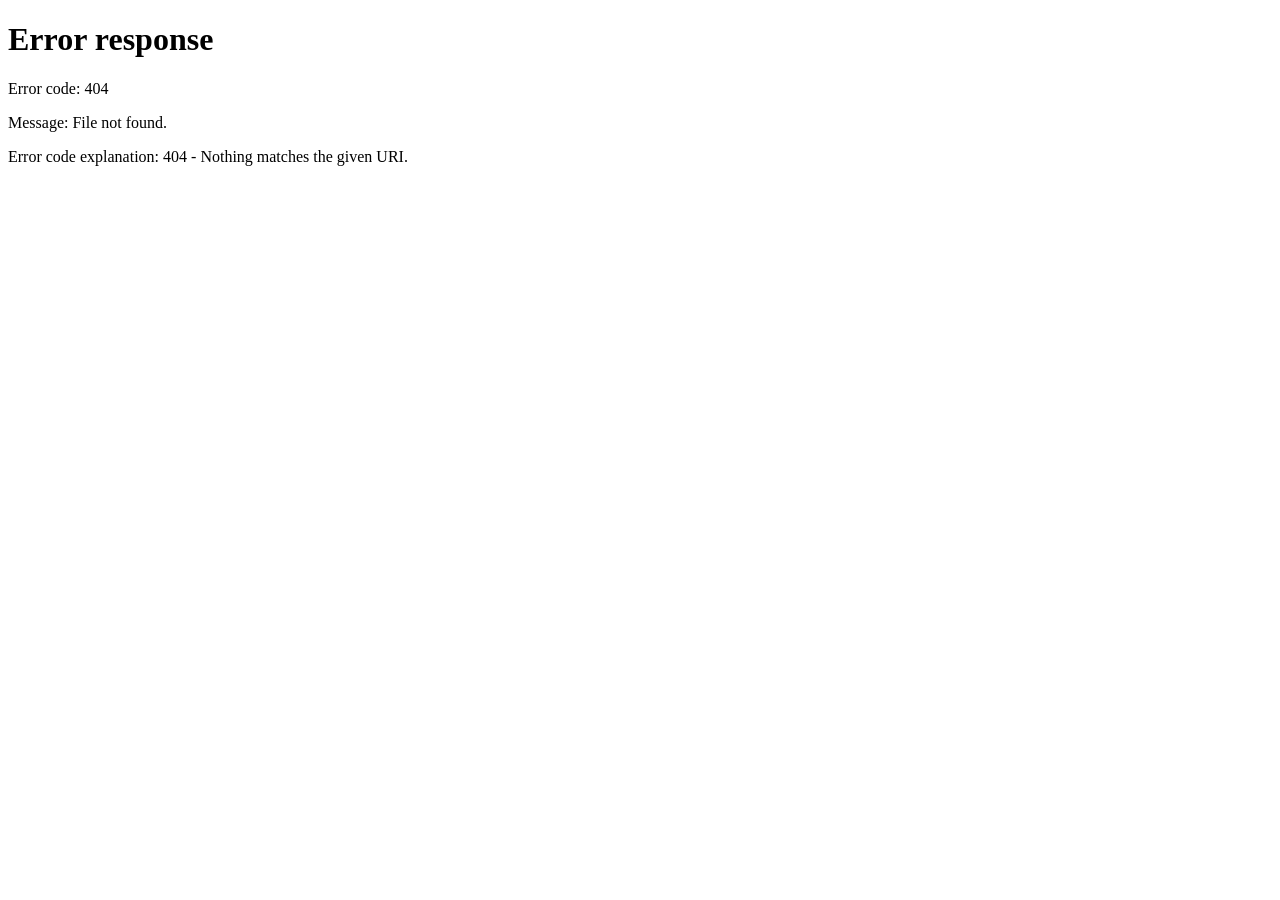
==== SGE.WebApi/wwwroot/index.html @ 4ea45b9e "creacion de frontend" ====
<!DOCTYPE html>
<html lang="es">
<head>
    <meta charset="UTF-8">
    <meta name="viewport" content="width=device-width, initial-scale=1.0">
    <title>SGE - Sistema de Gestión de Expedientes</title>
    <link rel="stylesheet" href="css/styles.css">
</head>
<body>
    <nav class="navbar">
        <div class="nav-container">
            <h1 class="nav-title">SGE</h1>
            <ul class="nav-menu">
                <li><a href="#" id="navExpedientes">Expedientes</a></li>
                <li><a href="#" id="navTramites">Trámites</a></li>
                <li><a href="#" id="navUsuarios">Usuarios</a></li>
                <li><a href="#" id="btnLogout" class="logout-btn">Cerrar Sesión</a></li>
            </ul>
        </div>
    </nav>

    <div class="container">
        <!-- Sección de Expedientes -->
        <section id="expedientesSection" class="section hidden">
            <h2>Gestión de Expedientes</h2>
            <div class="section-controls">
                <button id="btnNuevoExpediente" class="btn-primary">Nuevo Expediente</button>
            </div>
            <div id="expedientesContent"></div>
        </section>

        <!-- Sección de Trámites -->
        <section id="tramitesSection" class="section hidden">
            <h2>Gestión de Trámites</h2>
            <div class="section-controls">
                <button id="btnNuevoTramite" class="btn-primary">Nuevo Trámite</button>
            </div>
            <div id="tramitesContent"></div>
        </section>

        <!-- Sección de Usuarios -->
        <section id="usuariosSection" class="section hidden">
            <h2>Gestión de Usuarios</h2>
            <div class="section-controls">
                <button id="btnNuevoUsuario" class="btn-primary">Nuevo Usuario</button>
            </div>
            <div id="usuariosContent"></div>
        </section>

        <!-- Sección de Inicio (Dashboard) -->
        <section id="dashboardSection" class="section">
            <h2>Dashboard</h2>
            <div class="dashboard-grid">
                <div class="dashboard-card">
                    <h3>Expedientes</h3>
                    <p id="countExpedientes">0</p>
                </div>
                <div class="dashboard-card">
                    <h3>Trámites</h3>
                    <p id="countTramites">0</p>
                </div>
                <div class="dashboard-card">
                    <h3>Usuarios</h3>
                    <p id="countUsuarios">0</p>
                </div>
            </div>
        </section>
    </div>

    <!-- Modal para crear/editar -->
    <div id="modal" class="modal hidden">
        <div class="modal-content">
            <span class="close-modal">&times;</span>
            <div id="modalBody"></div>
        </div>
    </div>

    <script src="js/app.js"></script>
</body>
</html>
---- SGE.WebApi/wwwroot/css/styles.css ----
* {
    margin: 0;
    padding: 0;
    box-sizing: border-box;
}

body {
    font-family: 'Segoe UI', Tahoma, Geneva, Verdana, sans-serif;
    background: linear-gradient(135deg, #667eea 0%, #764ba2 100%);
    min-height: 100vh;
}

/* ===== LOGIN PAGE ===== */
.login-container {
    display: flex;
    justify-content: center;
    align-items: center;
    min-height: 100vh;
    padding: 20px;
}

.login-box {
    background: white;
    border-radius: 8px;
    box-shadow: 0 10px 40px rgba(0, 0, 0, 0.2);
    padding: 40px;
    width: 100%;
    max-width: 400px;
}

.login-box h1 {
    text-align: center;
    color: #333;
    margin-bottom: 10px;
    font-size: 24px;
}

.login-box h2 {
    text-align: center;
    color: #667eea;
    margin-bottom: 30px;
    font-size: 18px;
}

.form-group {
    margin-bottom: 20px;
}

.form-group label {
    display: block;
    margin-bottom: 8px;
    color: #333;
    font-weight: 500;
}

.form-group input {
    width: 100%;
    padding: 12px;
    border: 1px solid #ddd;
    border-radius: 4px;
    font-size: 14px;
    transition: border-color 0.3s;
}

.form-group input:focus {
    outline: none;
    border-color: #667eea;
    box-shadow: 0 0 5px rgba(102, 126, 234, 0.1);
}

.btn-login {
    width: 100%;
    padding: 12px;
    background: linear-gradient(135deg, #667eea 0%, #764ba2 100%);
    color: white;
    border: none;
    border-radius: 4px;
    font-size: 16px;
    font-weight: 600;
    cursor: pointer;
    transition: transform 0.2s;
}

.btn-login:hover {
    transform: translateY(-2px);
}

.error-message {
    margin-top: 20px;
    padding: 12px;
    background-color: #fee;
    color: #c33;
    border: 1px solid #fcc;
    border-radius: 4px;
    display: none;
}

.error-message.show {
    display: block;
}

/* ===== NAVBAR ===== */
.navbar {
    background: #2d3748;
    color: white;
    padding: 0;
    box-shadow: 0 2px 8px rgba(0, 0, 0, 0.1);
}

.nav-container {
    max-width: 1200px;
    margin: 0 auto;
    display: flex;
    justify-content: space-between;
    align-items: center;
    padding: 15px 20px;
}

.nav-title {
    font-size: 24px;
    font-weight: bold;
    color: #667eea;
}

.nav-menu {
    display: flex;
    list-style: none;
    gap: 30px;
}

.nav-menu a {
    color: white;
    text-decoration: none;
    cursor: pointer;
    transition: color 0.3s;
    padding: 8px 12px;
    border-radius: 4px;
}

.nav-menu a:hover {
    color: #667eea;
    background: rgba(102, 126, 234, 0.1);
}

.logout-btn {
    background: #667eea;
    padding: 8px 16px;
}

.logout-btn:hover {
    background: #764ba2;
    color: white;
}

/* ===== MAIN CONTENT ===== */
.container {
    max-width: 1200px;
    margin: 0 auto;
    padding: 40px 20px;
}

.section {
    background: white;
    border-radius: 8px;
    padding: 30px;
    box-shadow: 0 2px 8px rgba(0, 0, 0, 0.1);
    margin-bottom: 30px;
}

.section.hidden {
    display: none;
}

.section h2 {
    color: #2d3748;
    margin-bottom: 20px;
}

.section-controls {
    margin-bottom: 20px;
}

/* ===== BUTTONS ===== */
.btn-primary {
    background: linear-gradient(135deg, #667eea 0%, #764ba2 100%);
    color: white;
    border: none;
    padding: 12px 24px;
    border-radius: 4px;
    cursor: pointer;
    font-size: 14px;
    font-weight: 600;
    transition: transform 0.2s;
}

.btn-primary:hover {
    transform: translateY(-2px);
}

.btn-secondary {
    background: #e2e8f0;
    color: #2d3748;
    border: none;
    padding: 8px 16px;
    border-radius: 4px;
    cursor: pointer;
    font-size: 14px;
}

.btn-secondary:hover {
    background: #cbd5e0;
}

.btn-danger {
    background: #f56565;
    color: white;
    border: none;
    padding: 8px 16px;
    border-radius: 4px;
    cursor: pointer;
    font-size: 14px;
}

.btn-danger:hover {
    background: #e53e3e;
}

/* ===== DASHBOARD ===== */
.dashboard-grid {
    display: grid;
    grid-template-columns: repeat(auto-fit, minmax(250px, 1fr));
    gap: 20px;
}

.dashboard-card {
    background: linear-gradient(135deg, #667eea 0%, #764ba2 100%);
    color: white;
    padding: 30px;
    border-radius: 8px;
    text-align: center;
    box-shadow: 0 4px 12px rgba(102, 126, 234, 0.3);
}

.dashboard-card h3 {
    margin-bottom: 10px;
    font-size: 18px;
}

.dashboard-card p {
    font-size: 32px;
    font-weight: bold;
}

/* ===== TABLES ===== */
.table-container {
    overflow-x: auto;
}

table {
    width: 100%;
    border-collapse: collapse;
    margin-top: 20px;
}

table thead {
    background: #f7fafc;
    border-bottom: 2px solid #e2e8f0;
}

table th {
    padding: 12px;
    text-align: left;
    font-weight: 600;
    color: #2d3748;
}

table td {
    padding: 12px;
    border-bottom: 1px solid #e2e8f0;
}

table tbody tr:hover {
    background: #f7fafc;
}

.action-buttons {
    display: flex;
    gap: 8px;
}

/* ===== MODAL ===== */
.modal {
    position: fixed;
    top: 0;
    left: 0;
    width: 100%;
    height: 100%;
    background: rgba(0, 0, 0, 0.5);
    display: flex;
    justify-content: center;
    align-items: center;
    z-index: 1000;
}

.modal.hidden {
    display: none;
}

.modal-content {
    background: white;
    border-radius: 8px;
    padding: 30px;
    max-width: 600px;
    width: 100%;
    max-height: 90vh;
    overflow-y: auto;
    box-shadow: 0 10px 40px rgba(0, 0, 0, 0.3);
    position: relative;
}

.close-modal {
    position: absolute;
    top: 15px;
    right: 20px;
    font-size: 28px;
    cursor: pointer;
    color: #666;
}

.close-modal:hover {
    color: #333;
}

/* ===== FORMS ===== */
.form-group {
    margin-bottom: 20px;
}

.form-group label {
    display: block;
    margin-bottom: 8px;
    color: #2d3748;
    font-weight: 500;
}

.form-group input,
.form-group select,
.form-group textarea {
    width: 100%;
    padding: 10px;
    border: 1px solid #ddd;
    border-radius: 4px;
    font-size: 14px;
}

.form-group textarea {
    resize: vertical;
    min-height: 100px;
}

.form-group input:focus,
.form-group select:focus,
.form-group textarea:focus {
    outline: none;
    border-color: #667eea;
    box-shadow: 0 0 5px rgba(102, 126, 234, 0.1);
}

.form-actions {
    display: flex;
    gap: 10px;
    margin-top: 30px;
}

.form-actions button {
    flex: 1;
}

/* ===== RESPONSIVE ===== */
@media (max-width: 768px) {
    .nav-menu {
        gap: 15px;
    }

    .container {
        padding: 20px 10px;
    }

    .section {
        padding: 20px;
    }

    .login-box {
        padding: 20px;
    }

    .dashboard-grid {
        grid-template-columns: 1fr;
    }

    table {
        font-size: 12px;
    }

    table th, table td {
        padding: 8px;
    }
}

/* ===== UTILITY CLASSES ===== */
.hidden {
    display: none;
}

.success {
    color: #28a745;
}

.error {
    color: #dc3545;
}

.warning {
    color: #ffc107;
}

.info {
    color: #17a2b8;
}
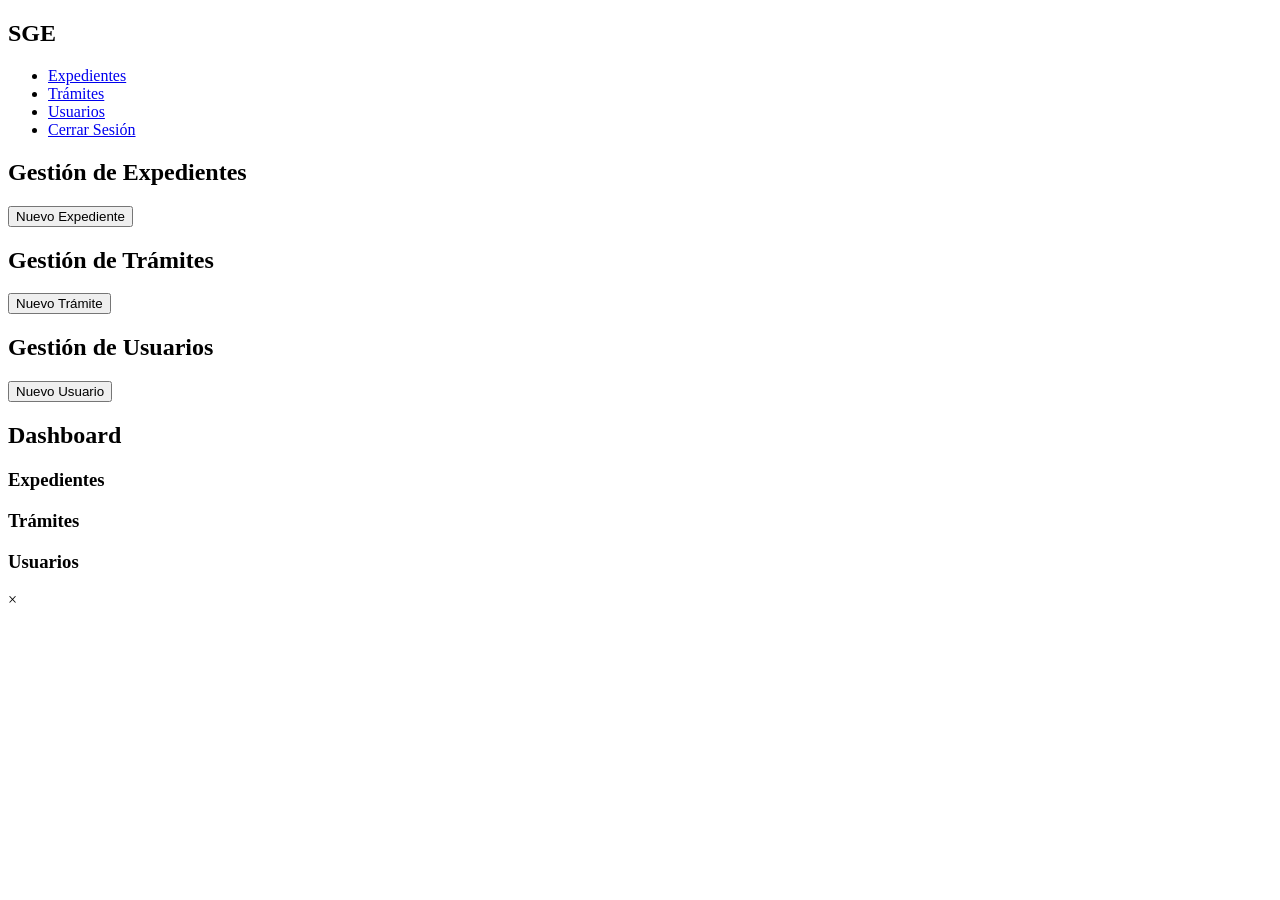
==== commit b41366cd: "xdd" ====
--- a/SGE.WebApi/wwwroot/index.html
+++ b/SGE.WebApi/wwwroot/index.html
@@ -53,15 +53,12 @@
             <div class="dashboard-grid">
                 <div class="dashboard-card">
                     <h3>Expedientes</h3>
-                    <p id="countExpedientes">0</p>
                 </div>
                 <div class="dashboard-card">
                     <h3>Trámites</h3>
-                    <p id="countTramites">0</p>
                 </div>
                 <div class="dashboard-card">
                     <h3>Usuarios</h3>
-                    <p id="countUsuarios">0</p>
                 </div>
             </div>
         </section>
